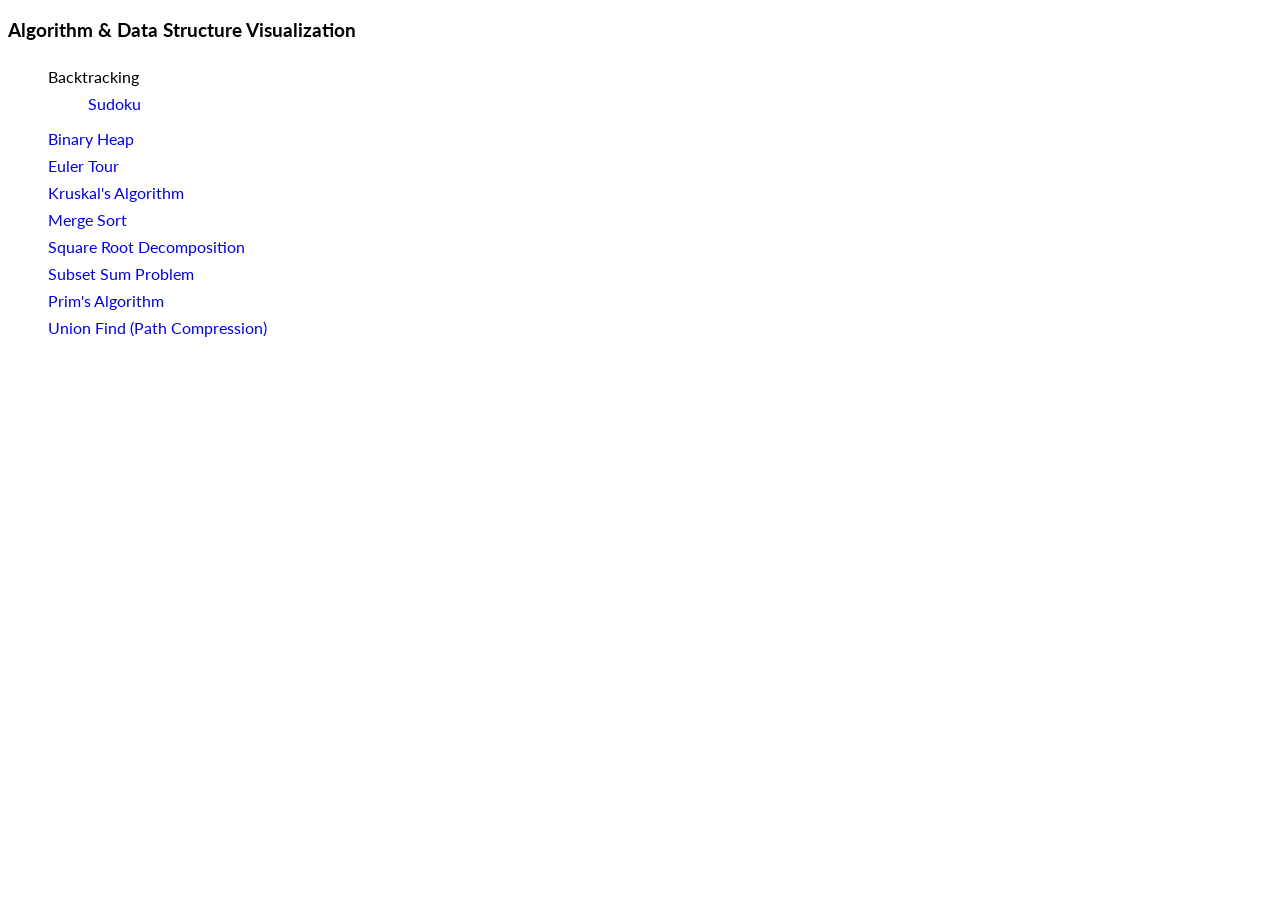
==== index.html @ ad4d7f00 "update" ====
<!DOCTYPE html>
<html>

<head>
    <meta charset="utf-8" />
    <title>Algorithm & Data Structure Visualizations</title>
    <meta name="viewport" content="width=device-width, initial-scale=1">
    <link href="https://fonts.googleapis.com/css?family=Lato" rel="stylesheet">
</head>

<body>
    <article>
        <h3>Algorithm & Data Structure Visualization</h3>
        <ul>
            <li> Backtracking
                <ul>
                    <li>
                        <a href="backtracking/sudoku/index.html">Sudoku</a>
                    </li>
                </ul>
            </li>
            <li>
                <a href="binary-heap/index.html">Binary Heap</a>
            </li>
            <li>
                <a href="euler-tour/index.html">Euler Tour</a>
            </li>
            <li>
                <a href="kruskal/index.html">Kruskal's Algorithm</a>
            </li>
            <li>
                <a href="merge-sort/index.html">Merge Sort</a>
            </li>
            <li>
                <a href="sqrt-decomposition/index.html">Square Root Decomposition</a>
            </li>
            <li>
                <a href="subset-sum-problem/index.html">Subset Sum Problem</a>
            </li>
            <li>
                <a href="prim/index.html">Prim's Algorithm</a>
            </li>
            <li>
                <a href="union-find/index.html">Union Find (Path Compression)</a>
            </li>
        </ul>
    </article>
</body>

<style>
    body {
        font-family: "Lato", sans-serif;
    }

    a {
        text-decoration: none;
    }

    ul {
        padding-top: .25rem;
        padding-bottom: .25rem;
        list-style-type: none;
    }

    li {
        padding-top: .25rem;
        padding-bottom: .25rem;
    }
</style>

</html>
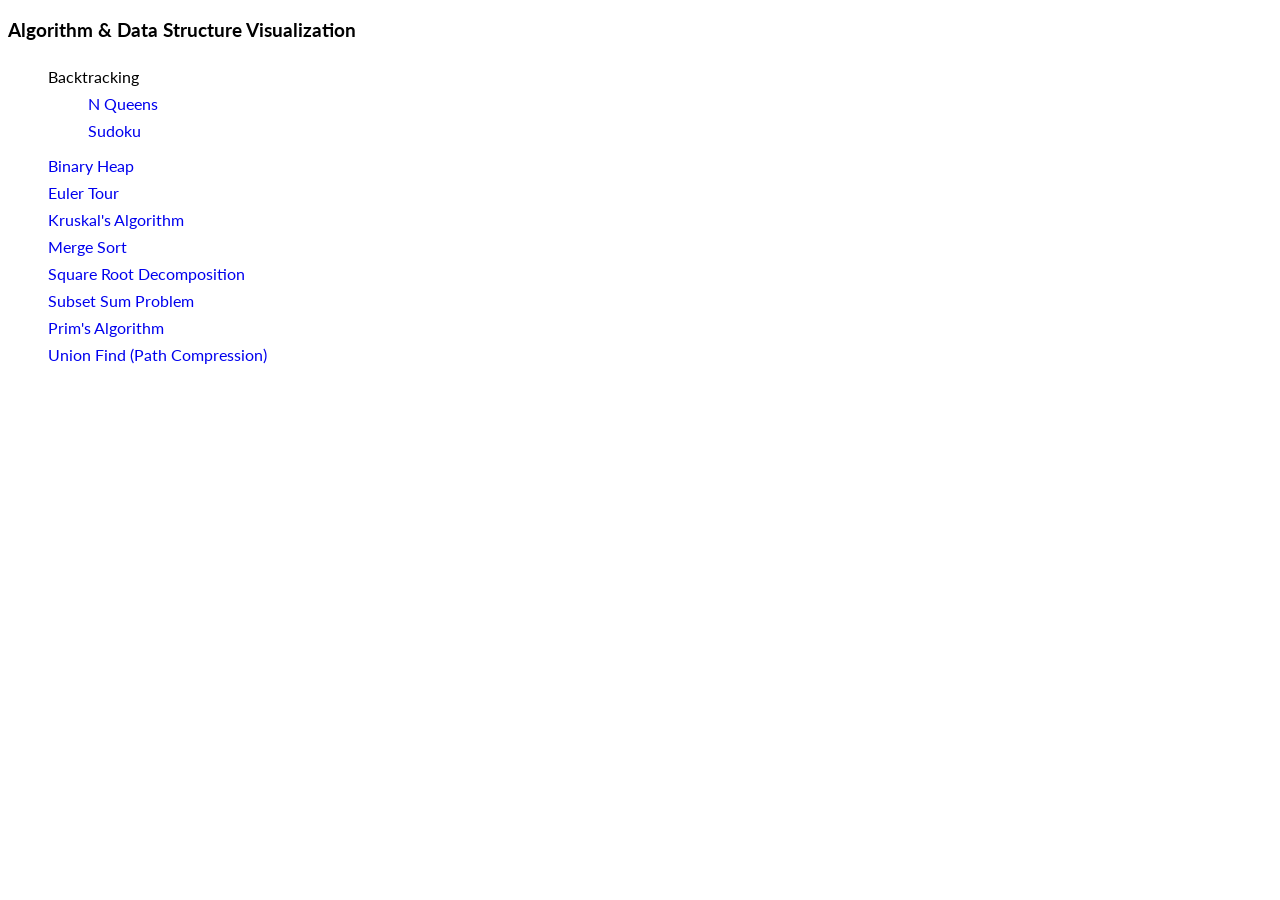
==== commit 2fcf8ef5: "n-queens" ====
--- a/index.html
+++ b/index.html
@@ -14,6 +14,9 @@
         <ul>
             <li> Backtracking
                 <ul>
+                    <li>
+                        <a href="backtracking/n-queens/index.html">N Queens</a>
+                    </li>
                     <li>
                         <a href="backtracking/sudoku/index.html">Sudoku</a>
                     </li>
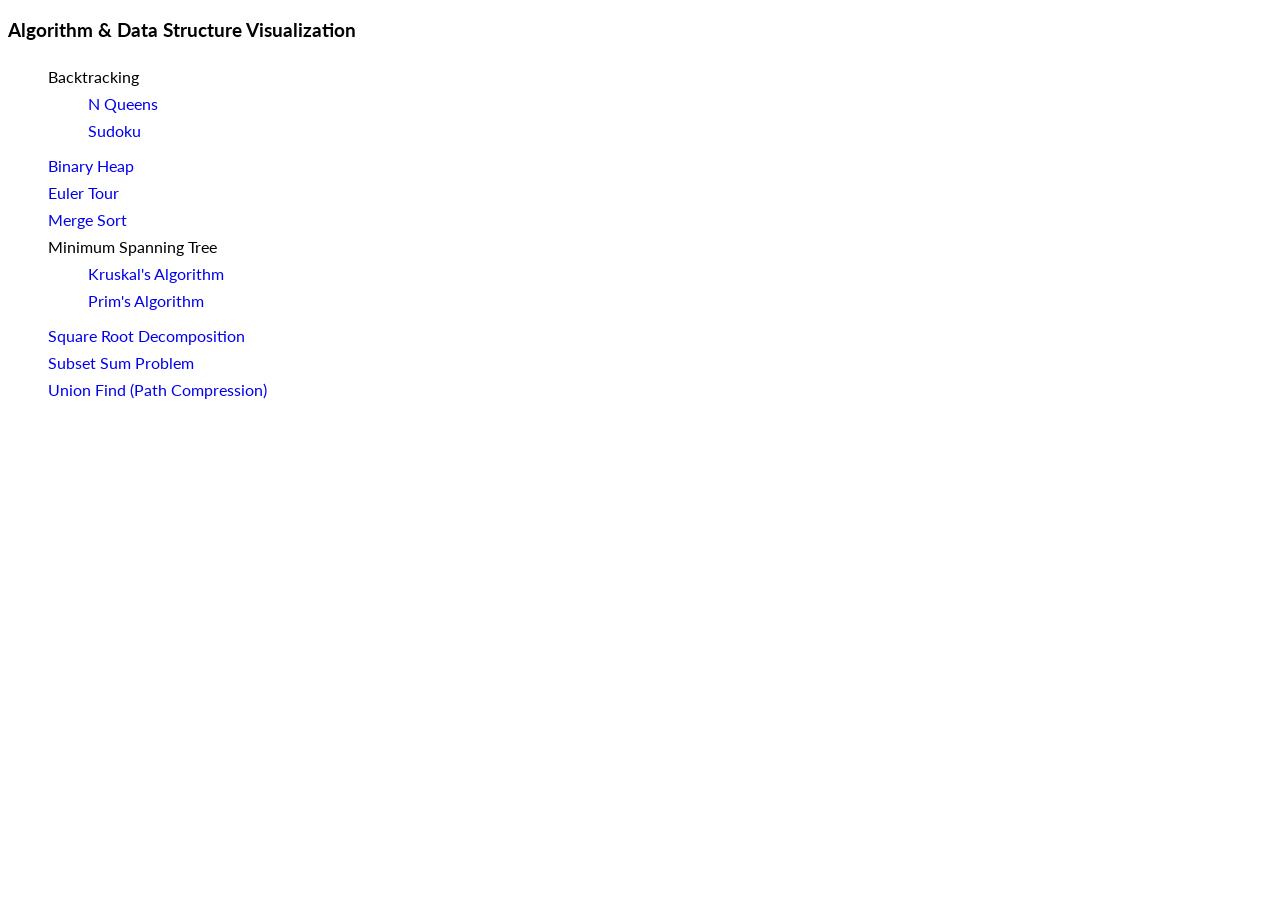
==== commit 79705d4e: "move krukal and prim" ====
--- a/index.html
+++ b/index.html
@@ -12,7 +12,8 @@
     <article>
         <h3>Algorithm & Data Structure Visualization</h3>
         <ul>
-            <li> Backtracking
+            <li>
+                <span>Backtracking</span>
                 <ul>
                     <li>
                         <a href="backtracking/n-queens/index.html">N Queens</a>
@@ -29,19 +30,24 @@
                 <a href="euler-tour/index.html">Euler Tour</a>
             </li>
             <li>
-                <a href="kruskal/index.html">Kruskal's Algorithm</a>
+                <a href="merge-sort/index.html">Merge Sort</a>
             </li>
             <li>
-                <a href="merge-sort/index.html">Merge Sort</a>
+                <span>Minimum Spanning Tree</span>
+                <ul>
+                    <li>
+                        <a href="minimum-spanning-tree/kruskal/index.html">Kruskal's Algorithm</a>
+                    </li>
+                    <li>
+                        <a href="minimum-spanning-tree/prim/index.html">Prim's Algorithm</a>
+                    </li>
+                </ul>
             </li>
             <li>
                 <a href="sqrt-decomposition/index.html">Square Root Decomposition</a>
             </li>
             <li>
                 <a href="subset-sum-problem/index.html">Subset Sum Problem</a>
-            </li>
-            <li>
-                <a href="prim/index.html">Prim's Algorithm</a>
             </li>
             <li>
                 <a href="union-find/index.html">Union Find (Path Compression)</a>
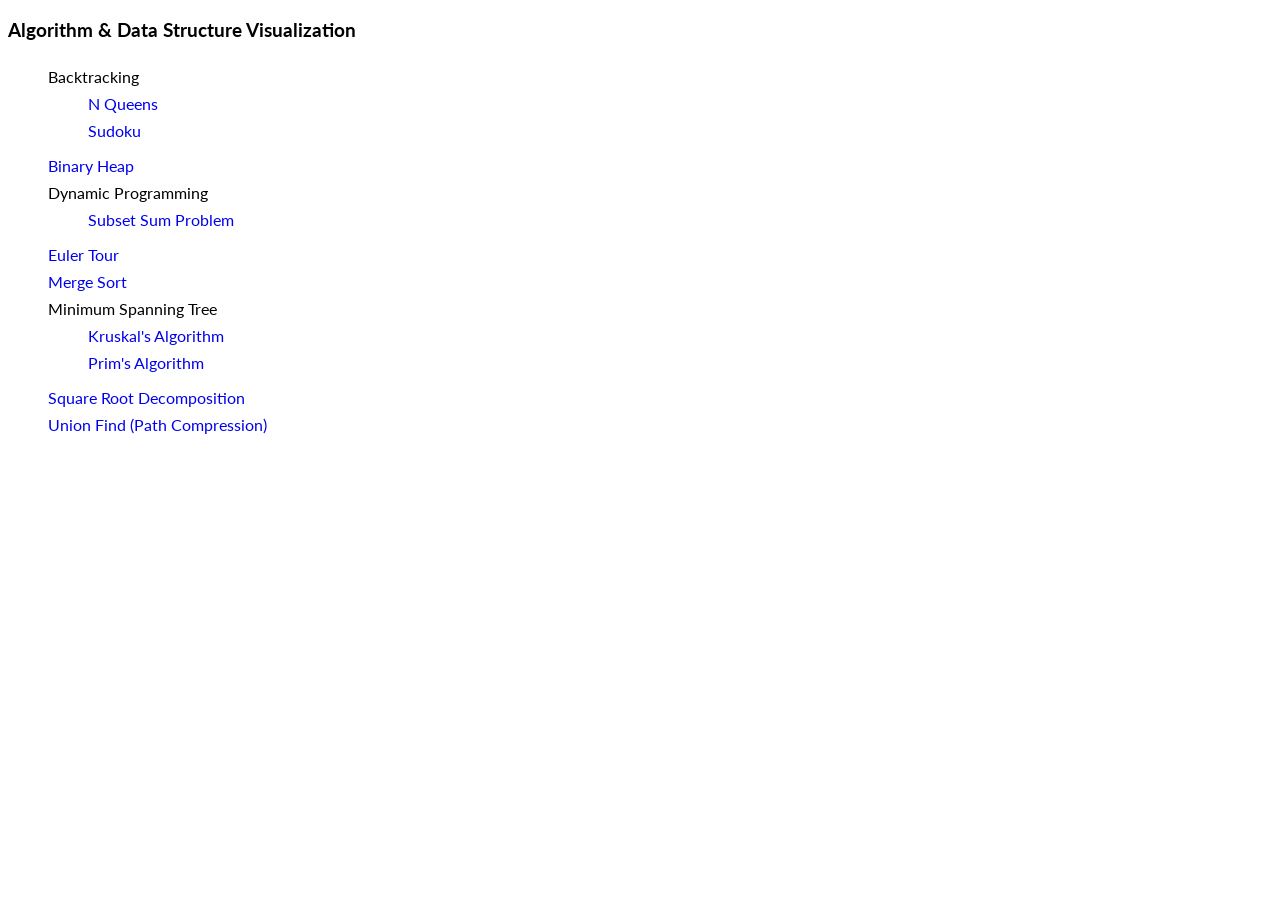
==== commit 5804c9ce: "move subset-sum-problem" ====
--- a/index.html
+++ b/index.html
@@ -27,6 +27,14 @@
                 <a href="binary-heap/index.html">Binary Heap</a>
             </li>
             <li>
+                <span>Dynamic Programming</span>
+                <ul>
+                    <li>
+                        <a href="dynamic-programming/subset-sum-problem/index.html">Subset Sum Problem</a>
+                    </li>
+                </ul>
+            </li>
+            <li>
                 <a href="euler-tour/index.html">Euler Tour</a>
             </li>
             <li>
@@ -45,9 +53,6 @@
             </li>
             <li>
                 <a href="sqrt-decomposition/index.html">Square Root Decomposition</a>
-            </li>
-            <li>
-                <a href="subset-sum-problem/index.html">Subset Sum Problem</a>
             </li>
             <li>
                 <a href="union-find/index.html">Union Find (Path Compression)</a>
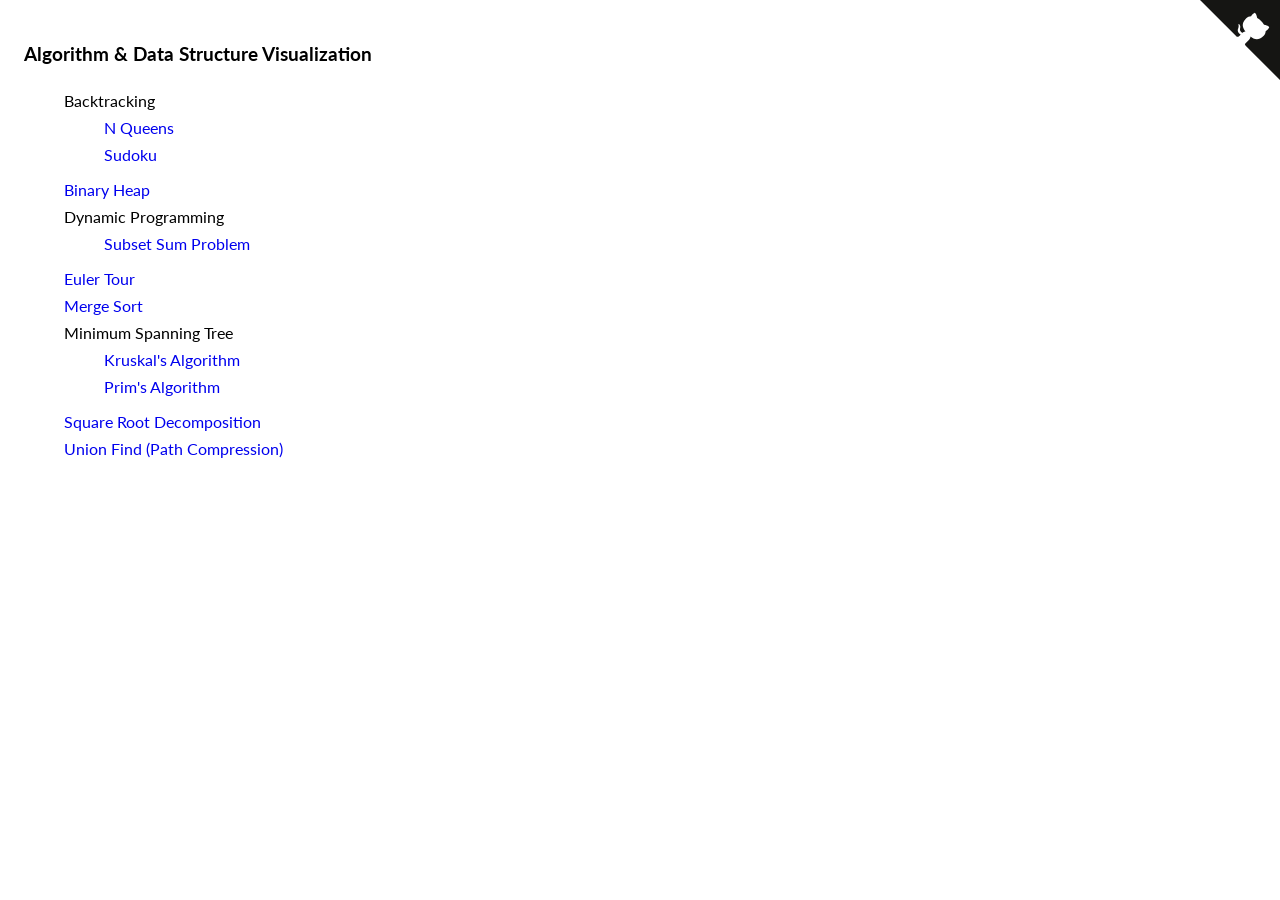
==== commit 8518db8b: "add github corner" ====
--- a/index.html
+++ b/index.html
@@ -9,6 +9,16 @@
 </head>
 
 <body>
+    <a href="https://github.com/ia7ck/visualization" target="_blank" class="github-corner" aria-label="View source on Github">
+        <svg width="80" height="80" viewBox="0 0 250 250" style="fill:#151513; color:#fff; position: absolute; top: 0; border: 0; right: 0;"
+            aria-hidden="true">
+            <path d="M0,0 L115,115 L130,115 L142,142 L250,250 L250,0 Z"></path>
+            <path d="M128.3,109.0 C113.8,99.7 119.0,89.6 119.0,89.6 C122.0,82.7 120.5,78.6 120.5,78.6 C119.2,72.0 123.4,76.3 123.4,76.3 C127.3,80.9 125.5,87.3 125.5,87.3 C122.9,97.6 130.6,101.9 134.4,103.2"
+                fill="currentColor" style="transform-origin: 130px 106px;" class="octo-arm"></path>
+            <path d="M115.0,115.0 C114.9,115.1 118.7,116.5 119.8,115.4 L133.7,101.6 C136.9,99.2 139.9,98.4 142.2,98.6 C133.8,88.0 127.5,74.4 143.8,58.0 C148.5,53.4 154.0,51.2 159.7,51.0 C160.3,49.4 163.2,43.6 171.4,40.1 C171.4,40.1 176.1,42.5 178.8,56.2 C183.1,58.6 187.2,61.8 190.9,65.4 C194.5,69.0 197.7,73.2 200.1,77.6 C213.8,80.2 216.3,84.9 216.3,84.9 C212.7,93.1 206.9,96.0 205.4,96.6 C205.1,102.4 203.0,107.8 198.3,112.5 C181.9,128.9 168.3,122.5 157.7,114.1 C157.9,116.9 156.7,120.9 152.7,124.9 L141.0,136.5 C139.8,137.7 141.6,141.9 141.8,141.8 Z"
+                fill="currentColor" class="octo-body"></path>
+        </svg>
+    </a>
     <article>
         <h3>Algorithm & Data Structure Visualization</h3>
         <ul>
@@ -64,6 +74,7 @@
 <style>
     body {
         font-family: "Lato", sans-serif;
+        padding: 1rem;
     }
 
     a {
@@ -80,6 +91,34 @@
         padding-top: .25rem;
         padding-bottom: .25rem;
     }
+
+    .github-corner:hover .octo-arm {
+        animation: octocat-wave 560ms ease-in-out
+    }
+
+    @keyframes octocat-wave {
+        0%,
+        100% {
+            transform: rotate(0)
+        }
+        20%,
+        60% {
+            transform: rotate(-25deg)
+        }
+        40%,
+        80% {
+            transform: rotate(10deg)
+        }
+    }
+
+    @media (max-width:500px) {
+        .github-corner:hover .octo-arm {
+            animation: none
+        }
+        .github-corner .octo-arm {
+            animation: octocat-wave 560ms ease-in-out
+        }
+    }
 </style>
 
 </html>
